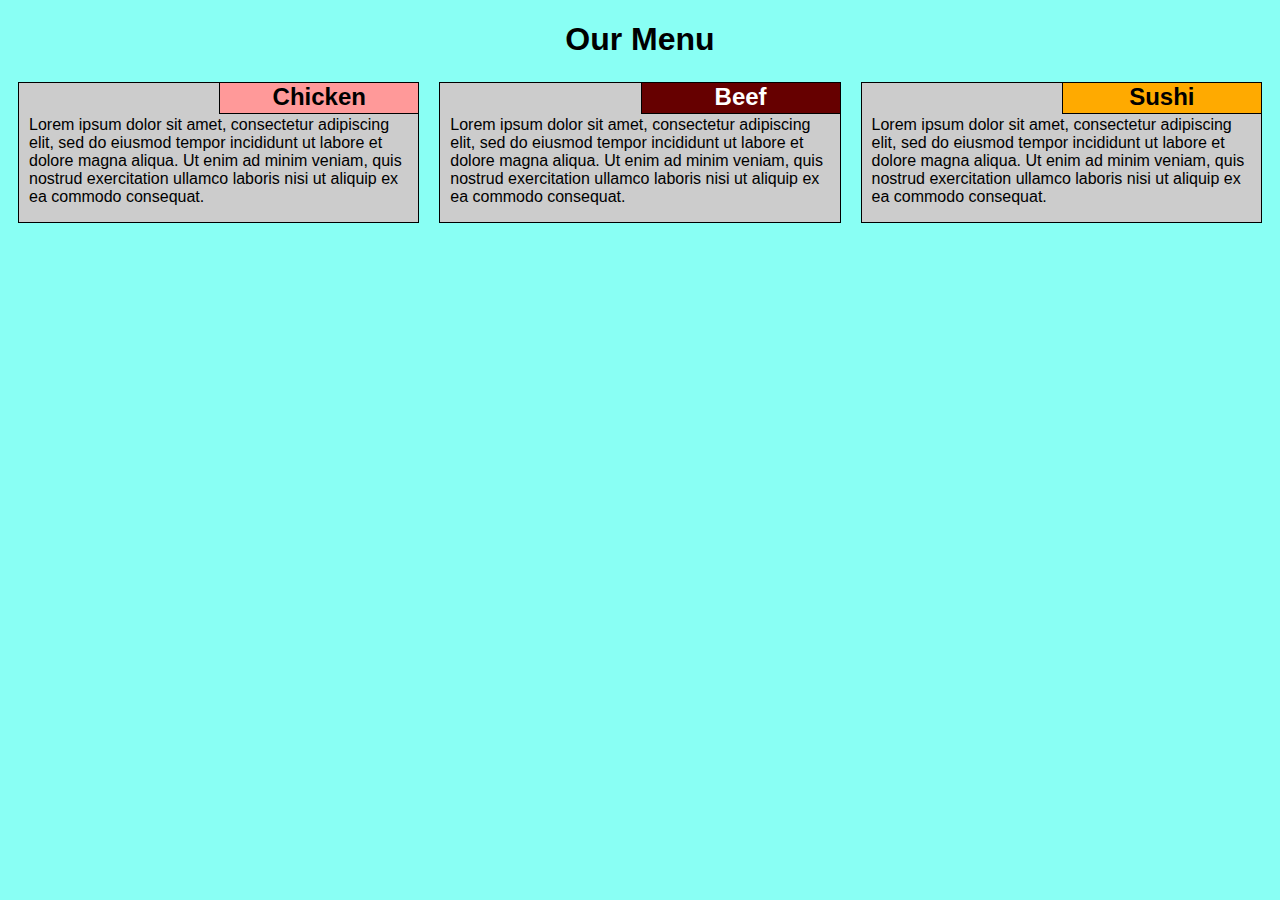
==== assignment2_solution/index.html @ c8eaaaa1 "Add files via upload" ====
<!doctype html>
<html lang="en">
  <head>
    <meta charset="utf-8">
    <meta name="viewport" content="width=device-width, initial-scale=1">
    <title>Assignment solution for Module 2</title>
    <link rel="stylesheet" href="css/styles.css">
  </head>

<body>
<header>
    <h1>Our Menu</h1>
</header>

<!--
A] Three are 3 containers i have created
1. the row class: with width 100%
2. the col class : for media queries...the responsive layout container for resizing as per the screen size [no padding margins here only percents]
3. the contr class : here the section container (gray background) is placed and all the padding/margins are made to make them look apart
	this is the class that contains the <p> and the heading <h2>
B] Negative margins and relative postioning used for h2
-->

<div class="row">
  <div class="col-lg-4 col-md-6 col-sm-11">
  <div class="contnr">
  <h2 class='chicken'>Chicken</h2>
  <p>Lorem ipsum dolor sit amet, consectetur adipiscing elit, sed do eiusmod tempor incididunt ut labore et dolore magna aliqua. Ut enim ad minim veniam, quis nostrud exercitation ullamco laboris nisi ut aliquip ex ea commodo consequat.</p>
  </div>
  </div>

  <div class="col-lg-4 col-md-6 col-sm-11">
  <div class="contnr">
  <h2 class = "beef">Beef</h2>
  <p>Lorem ipsum dolor sit amet, consectetur adipiscing elit, sed do eiusmod tempor incididunt ut labore et dolore magna aliqua. Ut enim ad minim veniam, quis nostrud exercitation ullamco laboris nisi ut aliquip ex ea commodo consequat.</p>
  </div>
  </div>

  <div class="col-lg-4 col-md-12 col-sm-11">
  <div class="contnr">
  <h2 class="sushi">Sushi</h2>
  <p>Lorem ipsum dolor sit amet, consectetur adipiscing elit, sed do eiusmod tempor incididunt ut labore et dolore magna aliqua. Ut enim ad minim veniam, quis nostrud exercitation ullamco laboris nisi ut aliquip ex ea commodo consequat.</p>
  </div>
  </div>
</div>
</body>
---- assignment2_solution/css/styles.css ----
body {
	  font-family: "Comic Sans MS", cursive, sans-serif;
    background-color: #89FFF4;
}

h1 {
	font-size: 2em;
	text-align: center;
}

* {
  box-sizing: border-box;
}

.row {
  width: 100%;
}

p {
  clear: right;
  margin-right: auto;
  margin-left: auto;
}

div.contnr {
	border: 1px solid black;
    padding : 0px 10px 0px 10px;
    margin : 2px 10px 15px 10px;
    background-color: #cccccc;
}

h2 {
	font-size: 1.5em;
	text-align: right;
	border: 1px solid black;
	float: right;
	position: relative;
	padding : 0px 10px 2px 10px;
	margin : -1px -11px 2px 2px;
	width : 200px;
	text-align: center;

}

h2.chicken {
	background-color: #ff9999;
}

h2.beef {
	background-color: #660000;
	color: white ;
}

h2.sushi {
	background-color: #ffaa00;
}


/********** Large devices only **********/
@media (min-width: 1200px) {
  .col-lg-1, .col-lg-2, .col-lg-3, .col-lg-4, .col-lg-5, .col-lg-6, .col-lg-7, .col-lg-8, .col-lg-9, .col-lg-10, .col-lg-11, .col-lg-12 {
    float: left;
    /*border: 1px solid black;*/
  }
  .col-lg-1 { width: 8.33%; 	}
  .col-lg-2 { width: 16.66%;  	}
  .col-lg-3 { width: 25%;  		}
  .col-lg-4 { width: 33.33%;  	}
  .col-lg-5 { width: 41.66%;  	}
  .col-lg-6 { width: 50%;  		}
  .col-lg-7 { width: 58.33%;  	}
  .col-lg-8 { width: 66.66%;  	}
  .col-lg-9 { width: 74.99%;  	}
  .col-lg-10 { width: 83.33%; 	}
  .col-lg-11 { width: 91.66%;  	}
  .col-lg-12 { width: 100%;  	}
}

/********** Medium devices only **********/
@media (min-width: 992px) and (max-width: 1199px) {
  .col-md-1, .col-md-2, .col-md-3, .col-md-4, .col-md-5, .col-md-6, .col-md-7, .col-md-8, .col-md-9, .col-md-10, .col-md-11, .col-md-12 {
    float: left;
    /*border: 1px solid blue;*/
  }
  .col-md-1 { width: 8.33%;  	}
  .col-md-2 { width: 16.66%;  	}
  .col-md-3 { width: 25%;  		}
  .col-md-4 { width: 33.33%;  	}
  .col-md-5 { width: 41.66%;  	}
  .col-md-6 { width: 50%;  		}
  .col-md-7 { width: 58.33%;  	}
  .col-md-8 { width: 66.66%;  	}
  .col-md-9 { width: 74.99%;  	}
  .col-md-10 { width: 83.33%;  	}
  .col-md-11 { width: 91.66%;  	}
  .col-md-12 { width: 100%;  	}
}

/********** small devices only **********/
@media (min-width: 100px) and (max-width: 991px) {
  .col-sm-1, .col-sm-2, .col-sm-3, .col-sm-4, .col-sm-5, .col-sm-6, .col-sm-7, .col-sm-8, .col-sm-9, .col-sm-10, .col-sm-11, .col-sm-12 {
    float: left;
    /*border: 1px solid green;*/
  }
  .col-sm-1 { width: 8.33%;  	}
  .col-sm-2 { width: 16.66%;  	}
  .col-sm-3 { width: 25%;  		}
  .col-sm-4 { width: 33.33%;  	}
  .col-sm-5 { width: 41.66%;  	}
  .col-sm-6 { width: 50%;  		}
  .col-sm-7 { width: 58.33%;  	}
  .col-sm-8 { width: 66.66%;  	}
  .col-sm-9 { width: 74.99%;  	}
  .col-sm-10 { width: 83.33%;  	}
  .col-sm-11 { width: 91.66%;  	}
  .col-sm-12 { width: 100%;  	}
}
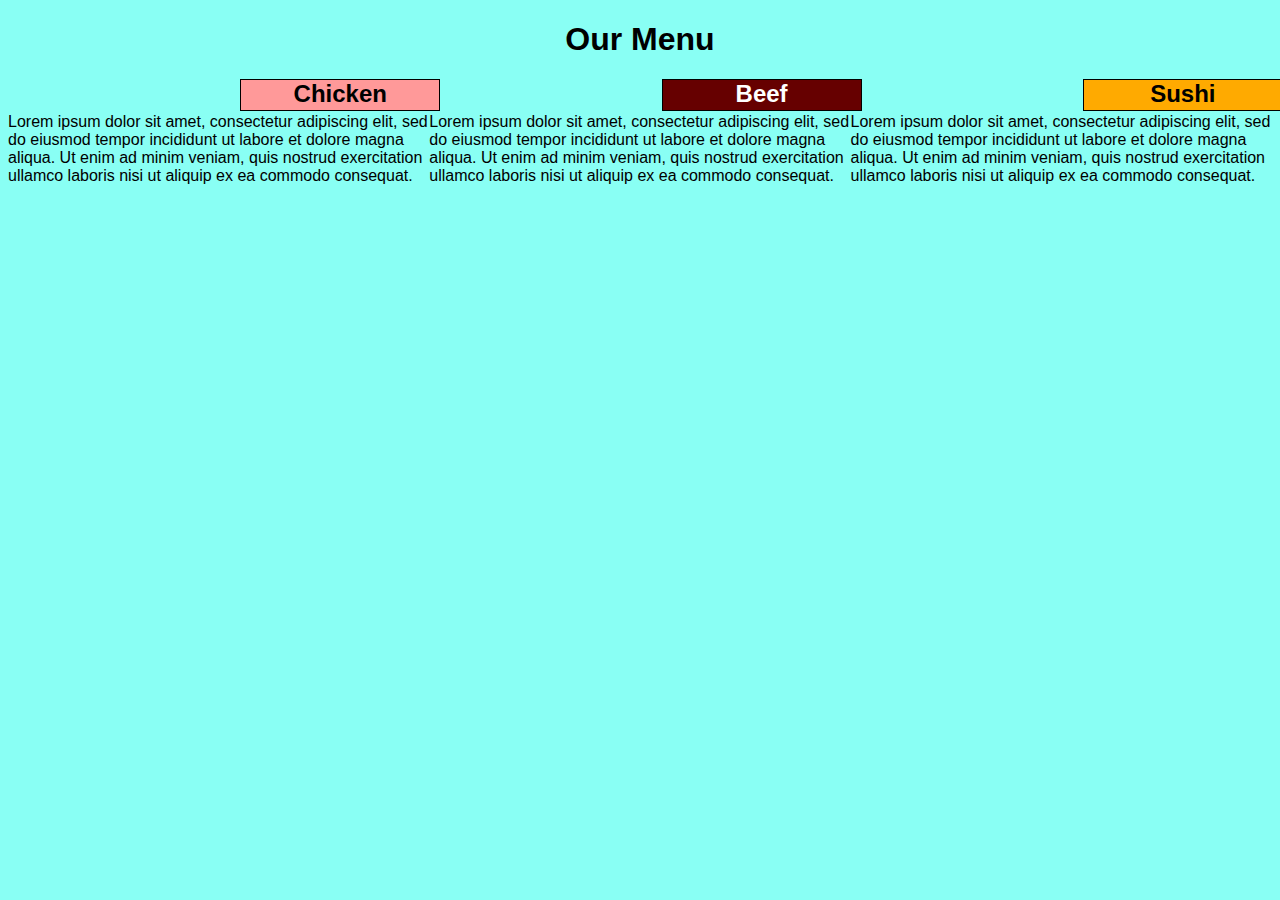
==== commit 720de3b1: "Update index.html" ====
--- a/assignment2_solution/index.html
+++ b/assignment2_solution/index.html
@@ -3,44 +3,35 @@
   <head>
     <meta charset="utf-8">
     <meta name="viewport" content="width=device-width, initial-scale=1">
-    <title>Assignment solution for Module 2</title>
+    <title>Module 2 Assignment </title>
     <link rel="stylesheet" href="css/styles.css">
   </head>
 
 <body>
-<header>
+<div>
     <h1>Our Menu</h1>
-</header>
+</div>
 
-<!--
-A] Three are 3 containers i have created
-1. the row class: with width 100%
-2. the col class : for media queries...the responsive layout container for resizing as per the screen size [no padding margins here only percents]
-3. the contr class : here the section container (gray background) is placed and all the padding/margins are made to make them look apart
-	this is the class that contains the <p> and the heading <h2>
-B] Negative margins and relative postioning used for h2
--->
+  <div class="row">
+    <div class="col-lg-4 col-md-6 col-sm-11">
+      <div class="contner">
+        <h2 class='chicken'>Chicken</h2>
+        <p>Lorem ipsum dolor sit amet, consectetur adipiscing elit, sed do eiusmod tempor incididunt ut labore et dolore magna aliqua. Ut enim ad minim veniam, quis nostrud exercitation ullamco laboris nisi ut aliquip ex ea commodo consequat.</p>
+      </div>
+    </div>
 
-<div class="row">
-  <div class="col-lg-4 col-md-6 col-sm-11">
-  <div class="contnr">
-  <h2 class='chicken'>Chicken</h2>
-  <p>Lorem ipsum dolor sit amet, consectetur adipiscing elit, sed do eiusmod tempor incididunt ut labore et dolore magna aliqua. Ut enim ad minim veniam, quis nostrud exercitation ullamco laboris nisi ut aliquip ex ea commodo consequat.</p>
+    <div class="col-lg-4 col-md-6 col-sm-11">
+      <div class="contner">
+        <h2 class = "beef">Beef</h2>
+        <p>Lorem ipsum dolor sit amet, consectetur adipiscing elit, sed do eiusmod tempor incididunt ut labore et dolore magna aliqua. Ut enim ad minim veniam, quis nostrud exercitation ullamco laboris nisi ut aliquip ex ea commodo consequat.</p>
+      </div>
+    </div>
+
+    <div class="col-lg-4 col-md-12 col-sm-11">
+      <div class="contner">
+        <h2 class="sushi">Sushi</h2>
+        <p>Lorem ipsum dolor sit amet, consectetur adipiscing elit, sed do eiusmod tempor incididunt ut labore et dolore magna aliqua. Ut enim ad minim veniam, quis nostrud exercitation ullamco laboris nisi ut aliquip ex ea commodo consequat.</p>
+      </div>
+    </div>
   </div>
-  </div>
-
-  <div class="col-lg-4 col-md-6 col-sm-11">
-  <div class="contnr">
-  <h2 class = "beef">Beef</h2>
-  <p>Lorem ipsum dolor sit amet, consectetur adipiscing elit, sed do eiusmod tempor incididunt ut labore et dolore magna aliqua. Ut enim ad minim veniam, quis nostrud exercitation ullamco laboris nisi ut aliquip ex ea commodo consequat.</p>
-  </div>
-  </div>
-
-  <div class="col-lg-4 col-md-12 col-sm-11">
-  <div class="contnr">
-  <h2 class="sushi">Sushi</h2>
-  <p>Lorem ipsum dolor sit amet, consectetur adipiscing elit, sed do eiusmod tempor incididunt ut labore et dolore magna aliqua. Ut enim ad minim veniam, quis nostrud exercitation ullamco laboris nisi ut aliquip ex ea commodo consequat.</p>
-  </div>
-  </div>
-</div>
 </body>
--- a/assignment2_solution/css/styles.css
+++ b/assignment2_solution/css/styles.css
@@ -4,114 +4,114 @@
 }
 
 h1 {
-	font-size: 2em;
-	text-align: center;
+		font-size: 2em;
+		text-align: center;
 }
 
 * {
-  box-sizing: border-box;
+	  box-sizing: border-box;
 }
 
 .row {
-  width: 100%;
+  	width: 100%;
 }
 
 p {
-  clear: right;
-  margin-right: auto;
-  margin-left: auto;
+	  clear: right;
+	  margin-right: auto;
+	  margin-left: auto;
 }
 
 div.contnr {
-	border: 1px solid black;
+		border: 1px solid black;
     padding : 0px 10px 0px 10px;
     margin : 2px 10px 15px 10px;
     background-color: #cccccc;
 }
 
 h2 {
-	font-size: 1.5em;
-	text-align: right;
-	border: 1px solid black;
-	float: right;
-	position: relative;
-	padding : 0px 10px 2px 10px;
-	margin : -1px -11px 2px 2px;
-	width : 200px;
-	text-align: center;
+		font-size: 1.5em;
+		text-align: right;
+		border: 1px solid black;
+		float: right;
+		position: relative;
+		padding : 0px 10px 2px 10px;
+		margin : -1px -11px 2px 2px;
+		width : 200px;
+		text-align: center;
 
 }
 
 h2.chicken {
-	background-color: #ff9999;
+		background-color: #ff9999;
 }
 
 h2.beef {
-	background-color: #660000;
-	color: white ;
+		background-color: #660000;
+		color: white ;
 }
 
 h2.sushi {
-	background-color: #ffaa00;
+		background-color: #ffaa00;
 }
 
 
 /********** Large devices only **********/
 @media (min-width: 1200px) {
-  .col-lg-1, .col-lg-2, .col-lg-3, .col-lg-4, .col-lg-5, .col-lg-6, .col-lg-7, .col-lg-8, .col-lg-9, .col-lg-10, .col-lg-11, .col-lg-12 {
-    float: left;
-    /*border: 1px solid black;*/
-  }
-  .col-lg-1 { width: 8.33%; 	}
-  .col-lg-2 { width: 16.66%;  	}
-  .col-lg-3 { width: 25%;  		}
-  .col-lg-4 { width: 33.33%;  	}
-  .col-lg-5 { width: 41.66%;  	}
-  .col-lg-6 { width: 50%;  		}
-  .col-lg-7 { width: 58.33%;  	}
-  .col-lg-8 { width: 66.66%;  	}
-  .col-lg-9 { width: 74.99%;  	}
-  .col-lg-10 { width: 83.33%; 	}
-  .col-lg-11 { width: 91.66%;  	}
-  .col-lg-12 { width: 100%;  	}
+	  .col-lg-1, .col-lg-2, .col-lg-3, .col-lg-4, .col-lg-5, .col-lg-6, .col-lg-7, .col-lg-8, .col-lg-9, .col-lg-10, .col-lg-11, .col-lg-12 {
+	    float: left;
+	    /*border: 1px solid black;*/
+	  }
+	  .col-lg-1 { width: 8.33%; 	}
+	  .col-lg-2 { width: 16.66%;  	}
+	  .col-lg-3 { width: 25%;  		}
+	  .col-lg-4 { width: 33.33%;  	}
+	  .col-lg-5 { width: 41.66%;  	}
+	  .col-lg-6 { width: 50%;  		}
+	  .col-lg-7 { width: 58.33%;  	}
+	  .col-lg-8 { width: 66.66%;  	}
+	  .col-lg-9 { width: 74.99%;  	}
+	  .col-lg-10 { width: 83.33%; 	}
+	  .col-lg-11 { width: 91.66%;  	}
+	  .col-lg-12 { width: 100%;  	}
 }
 
 /********** Medium devices only **********/
 @media (min-width: 992px) and (max-width: 1199px) {
-  .col-md-1, .col-md-2, .col-md-3, .col-md-4, .col-md-5, .col-md-6, .col-md-7, .col-md-8, .col-md-9, .col-md-10, .col-md-11, .col-md-12 {
-    float: left;
-    /*border: 1px solid blue;*/
-  }
-  .col-md-1 { width: 8.33%;  	}
-  .col-md-2 { width: 16.66%;  	}
-  .col-md-3 { width: 25%;  		}
-  .col-md-4 { width: 33.33%;  	}
-  .col-md-5 { width: 41.66%;  	}
-  .col-md-6 { width: 50%;  		}
-  .col-md-7 { width: 58.33%;  	}
-  .col-md-8 { width: 66.66%;  	}
-  .col-md-9 { width: 74.99%;  	}
-  .col-md-10 { width: 83.33%;  	}
-  .col-md-11 { width: 91.66%;  	}
-  .col-md-12 { width: 100%;  	}
+	  .col-md-1, .col-md-2, .col-md-3, .col-md-4, .col-md-5, .col-md-6, .col-md-7, .col-md-8, .col-md-9, .col-md-10, .col-md-11, .col-md-12 {
+	    float: left;
+	    /*border: 1px solid blue;*/
+	  }
+	  .col-md-1 { width: 8.33%;  	}
+	  .col-md-2 { width: 16.66%;  	}
+	  .col-md-3 { width: 25%;  		}
+	  .col-md-4 { width: 33.33%;  	}
+	  .col-md-5 { width: 41.66%;  	}
+	  .col-md-6 { width: 50%;  		}
+	  .col-md-7 { width: 58.33%;  	}
+	  .col-md-8 { width: 66.66%;  	}
+	  .col-md-9 { width: 74.99%;  	}
+	  .col-md-10 { width: 83.33%;  	}
+	  .col-md-11 { width: 91.66%;  	}
+	  .col-md-12 { width: 100%;  	}
 }
 
 /********** small devices only **********/
 @media (min-width: 100px) and (max-width: 991px) {
-  .col-sm-1, .col-sm-2, .col-sm-3, .col-sm-4, .col-sm-5, .col-sm-6, .col-sm-7, .col-sm-8, .col-sm-9, .col-sm-10, .col-sm-11, .col-sm-12 {
-    float: left;
-    /*border: 1px solid green;*/
-  }
-  .col-sm-1 { width: 8.33%;  	}
-  .col-sm-2 { width: 16.66%;  	}
-  .col-sm-3 { width: 25%;  		}
-  .col-sm-4 { width: 33.33%;  	}
-  .col-sm-5 { width: 41.66%;  	}
-  .col-sm-6 { width: 50%;  		}
-  .col-sm-7 { width: 58.33%;  	}
-  .col-sm-8 { width: 66.66%;  	}
-  .col-sm-9 { width: 74.99%;  	}
-  .col-sm-10 { width: 83.33%;  	}
-  .col-sm-11 { width: 91.66%;  	}
-  .col-sm-12 { width: 100%;  	}
+	  .col-sm-1, .col-sm-2, .col-sm-3, .col-sm-4, .col-sm-5, .col-sm-6, .col-sm-7, .col-sm-8, .col-sm-9, .col-sm-10, .col-sm-11, .col-sm-12 {
+	    float: left;
+	    /*border: 1px solid green;*/
+	  }
+	  .col-sm-1 { width: 8.33%;  	}
+	  .col-sm-2 { width: 16.66%;  	}
+	  .col-sm-3 { width: 25%;  		}
+	  .col-sm-4 { width: 33.33%;  	}
+	  .col-sm-5 { width: 41.66%;  	}
+	  .col-sm-6 { width: 50%;  		}
+	  .col-sm-7 { width: 58.33%;  	}
+	  .col-sm-8 { width: 66.66%;  	}
+	  .col-sm-9 { width: 74.99%;  	}
+	  .col-sm-10 { width: 83.33%;  	}
+	  .col-sm-11 { width: 91.66%;  	}
+	  .col-sm-12 { width: 100%;  	}
 }
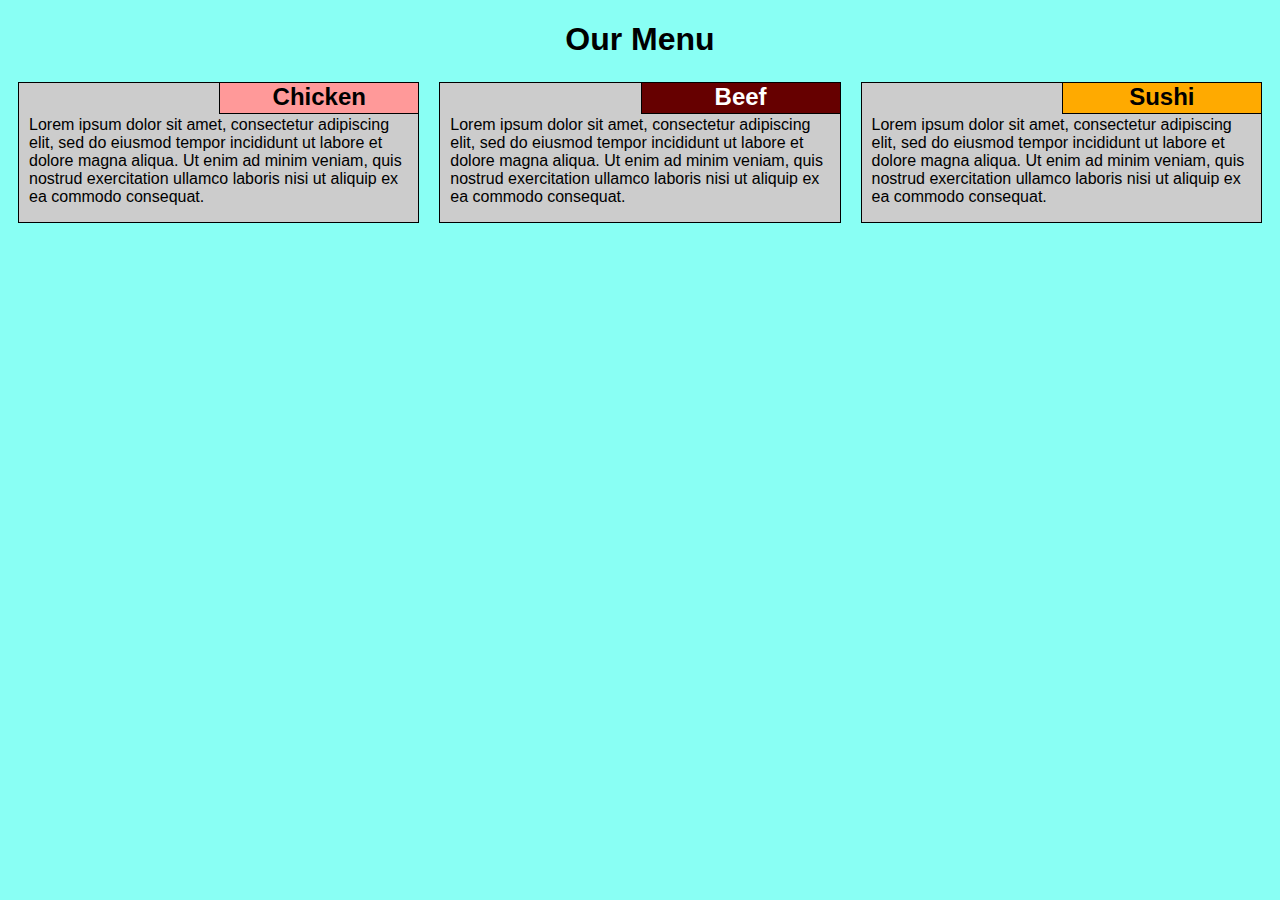
==== commit 45bd8304: "Update index.html" ====
--- a/assignment2_solution/index.html
+++ b/assignment2_solution/index.html
@@ -14,21 +14,21 @@
 
   <div class="row">
     <div class="col-lg-4 col-md-6 col-sm-11">
-      <div class="contner">
+      <div class="container">
         <h2 class='chicken'>Chicken</h2>
         <p>Lorem ipsum dolor sit amet, consectetur adipiscing elit, sed do eiusmod tempor incididunt ut labore et dolore magna aliqua. Ut enim ad minim veniam, quis nostrud exercitation ullamco laboris nisi ut aliquip ex ea commodo consequat.</p>
       </div>
     </div>
 
     <div class="col-lg-4 col-md-6 col-sm-11">
-      <div class="contner">
+      <div class="container">
         <h2 class = "beef">Beef</h2>
         <p>Lorem ipsum dolor sit amet, consectetur adipiscing elit, sed do eiusmod tempor incididunt ut labore et dolore magna aliqua. Ut enim ad minim veniam, quis nostrud exercitation ullamco laboris nisi ut aliquip ex ea commodo consequat.</p>
       </div>
     </div>
 
     <div class="col-lg-4 col-md-12 col-sm-11">
-      <div class="contner">
+      <div class="container">
         <h2 class="sushi">Sushi</h2>
         <p>Lorem ipsum dolor sit amet, consectetur adipiscing elit, sed do eiusmod tempor incididunt ut labore et dolore magna aliqua. Ut enim ad minim veniam, quis nostrud exercitation ullamco laboris nisi ut aliquip ex ea commodo consequat.</p>
       </div>
--- a/assignment2_solution/css/styles.css
+++ b/assignment2_solution/css/styles.css
@@ -22,7 +22,7 @@
 	  margin-left: auto;
 }
 
-div.contnr {
+div.container {
 		border: 1px solid black;
     padding : 0px 10px 0px 10px;
     margin : 2px 10px 15px 10px;
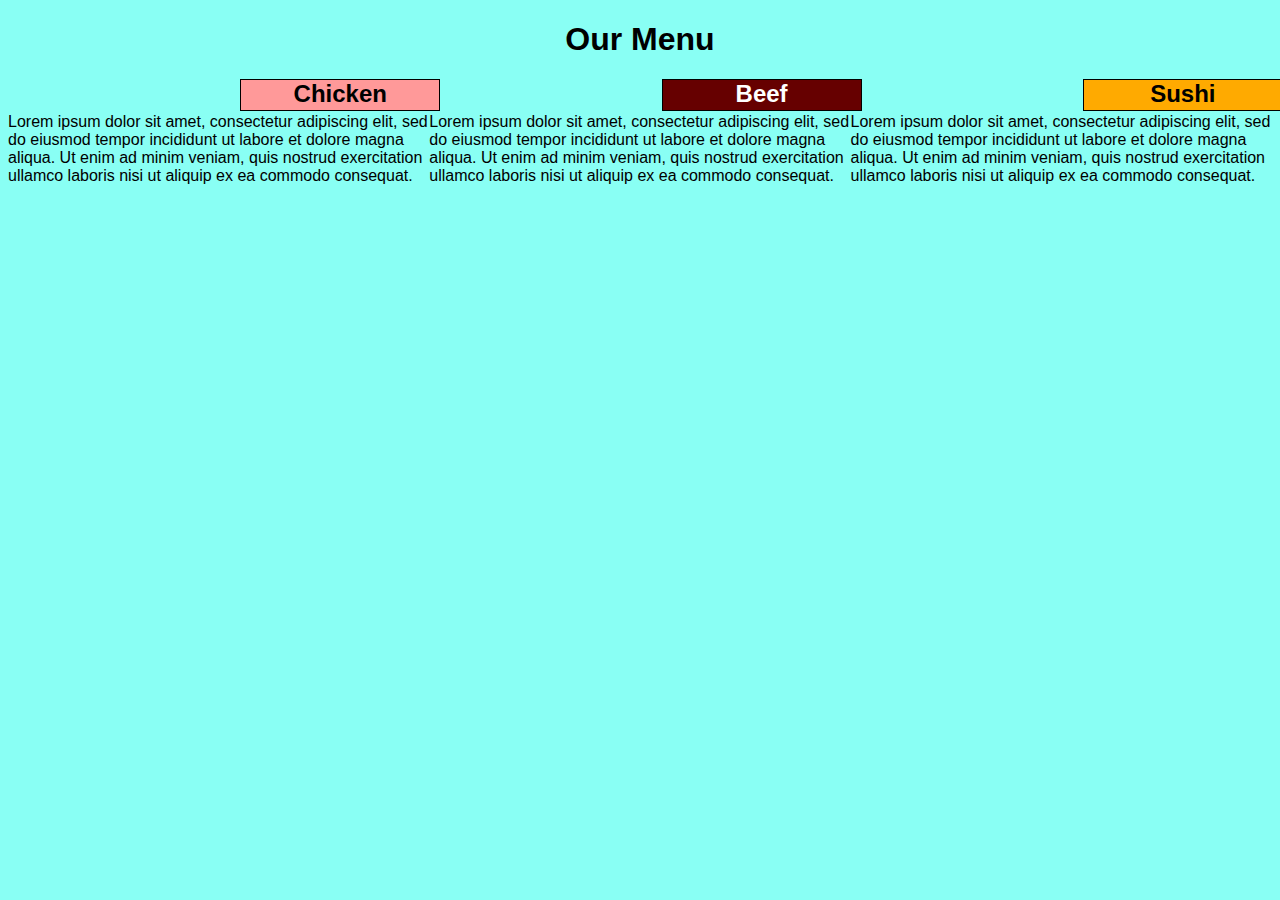
==== commit 600284cc: "Update index.html" ====
--- a/assignment2_solution/index.html
+++ b/assignment2_solution/index.html
@@ -14,21 +14,21 @@
 
   <div class="row">
     <div class="col-lg-4 col-md-6 col-sm-11">
-      <div class="container">
+      <div class="contnr">
         <h2 class='chicken'>Chicken</h2>
         <p>Lorem ipsum dolor sit amet, consectetur adipiscing elit, sed do eiusmod tempor incididunt ut labore et dolore magna aliqua. Ut enim ad minim veniam, quis nostrud exercitation ullamco laboris nisi ut aliquip ex ea commodo consequat.</p>
       </div>
     </div>
 
     <div class="col-lg-4 col-md-6 col-sm-11">
-      <div class="container">
+      <div class="contnr">
         <h2 class = "beef">Beef</h2>
         <p>Lorem ipsum dolor sit amet, consectetur adipiscing elit, sed do eiusmod tempor incididunt ut labore et dolore magna aliqua. Ut enim ad minim veniam, quis nostrud exercitation ullamco laboris nisi ut aliquip ex ea commodo consequat.</p>
       </div>
     </div>
 
     <div class="col-lg-4 col-md-12 col-sm-11">
-      <div class="container">
+      <div class="contnr">
         <h2 class="sushi">Sushi</h2>
         <p>Lorem ipsum dolor sit amet, consectetur adipiscing elit, sed do eiusmod tempor incididunt ut labore et dolore magna aliqua. Ut enim ad minim veniam, quis nostrud exercitation ullamco laboris nisi ut aliquip ex ea commodo consequat.</p>
       </div>
